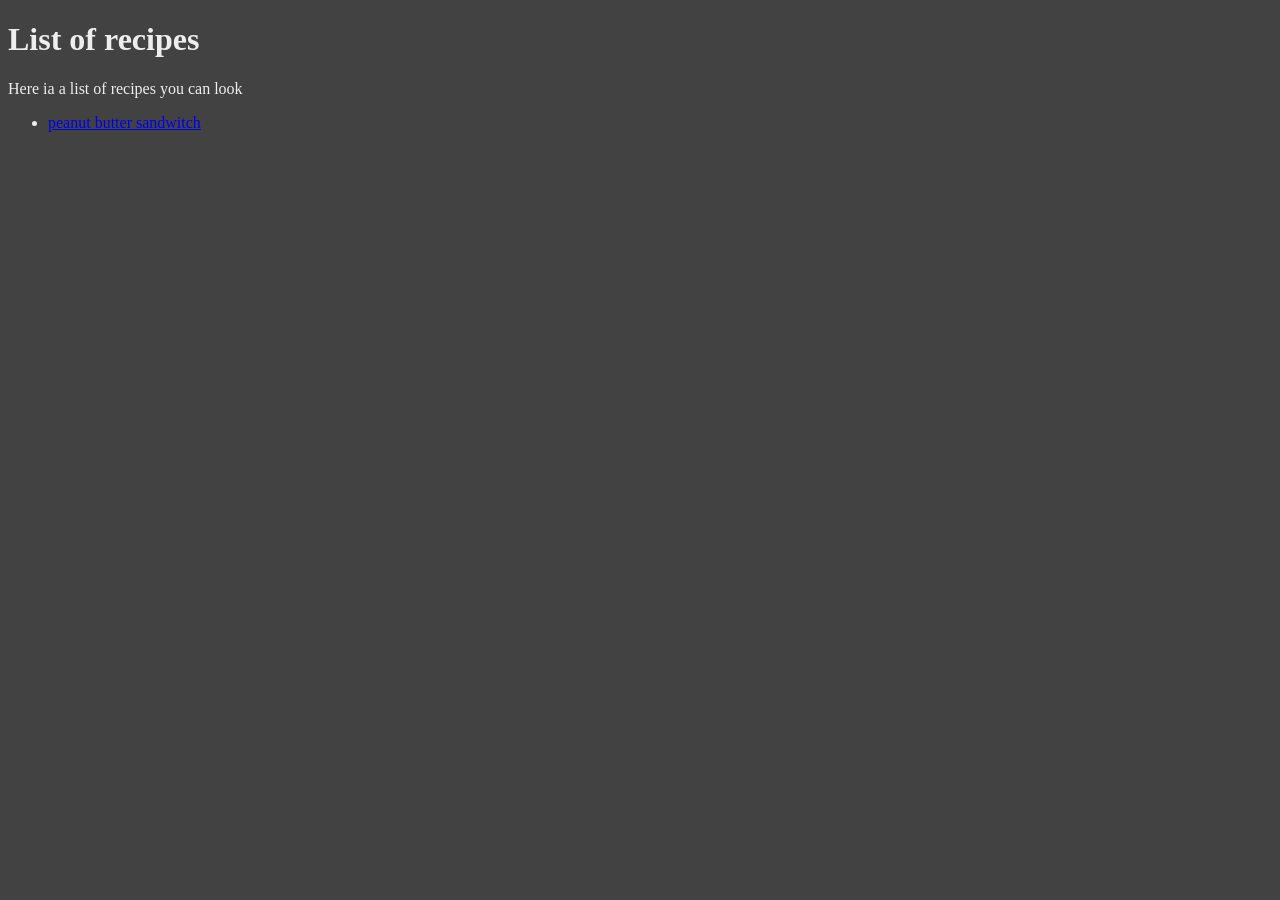
==== index.html @ 87559bda "add index and a recipe page for pbj sandwitch" ====
<!DOCTYPE html>
<html lang="en">
<head>
    <meta charset="UTF-8">
    <meta name="viewport" content="width=device-width, initial-scale=1.0">
    <title>Document</title>
    <style>
        body {
        color: #eeeeee; /* Replace with any color code or name */
        }
    </style>
</head>
<body style="background-color: #424242;">
    <h1>List of recipes</h1>
    <p>Here ia a list of recipes you can look</p>
    <ul>
        <li>
            <a href="./recipes/pbj.html">peanut butter sandwitch</a>
        </li>
    </ul>
    
</body>
</html>
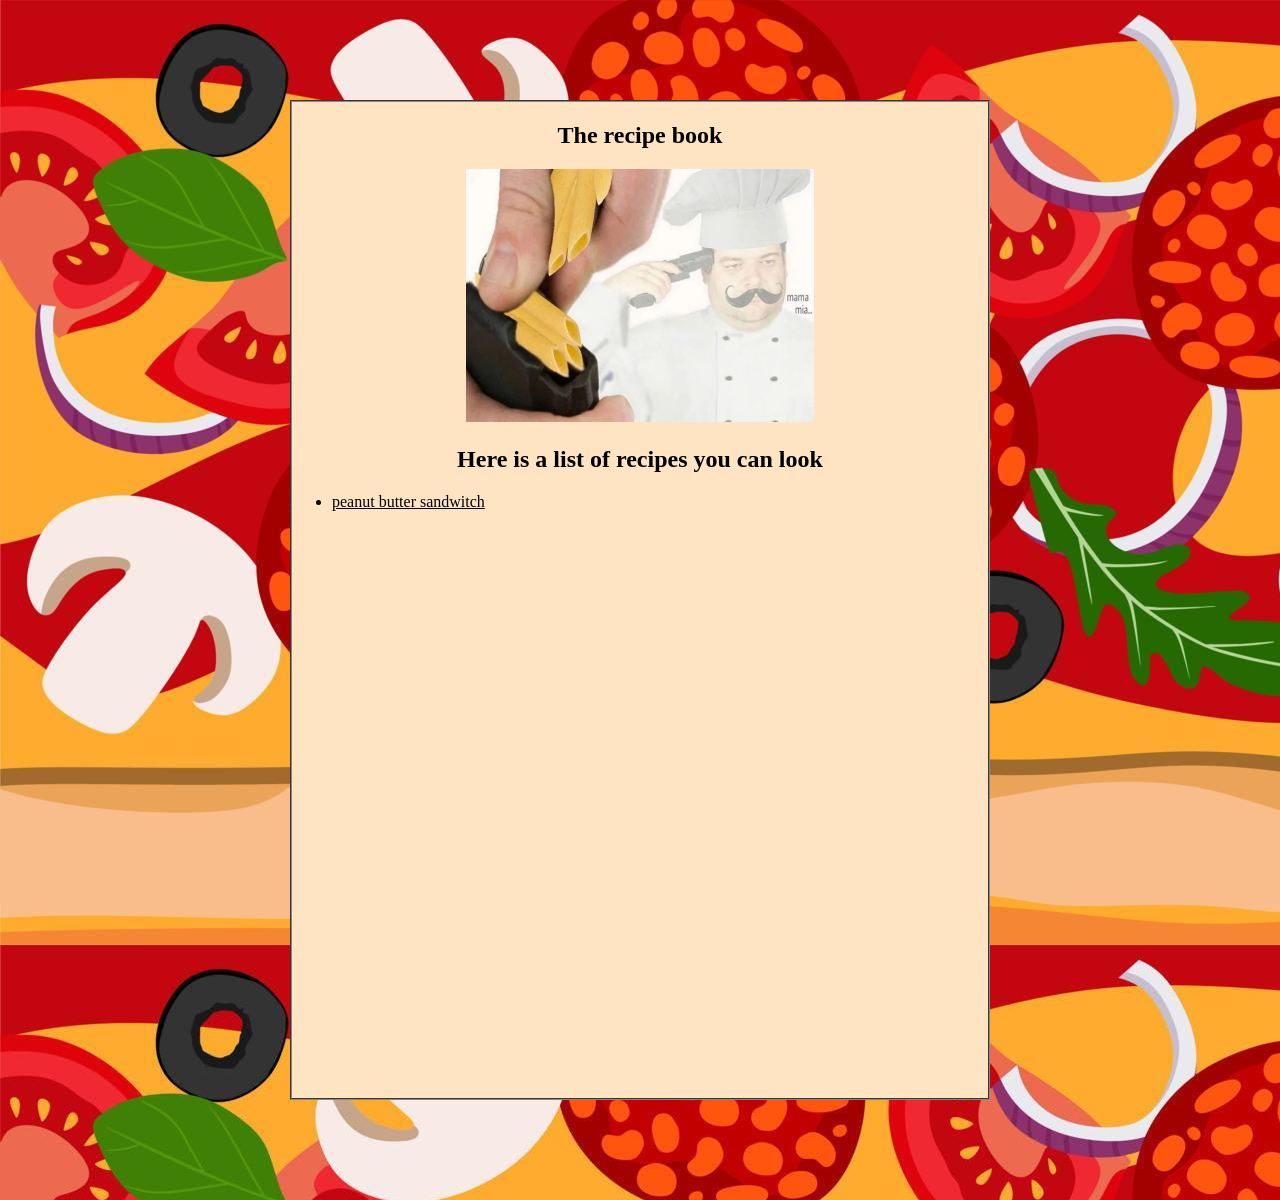
==== commit 1969c0d1: "edit website look to not be plain looking as instructed by TOP/foundations-block-and-inline in the a" ====
--- a/index.html
+++ b/index.html
@@ -4,20 +4,19 @@
     <meta charset="UTF-8">
     <meta name="viewport" content="width=device-width, initial-scale=1.0">
     <title>Document</title>
-    <style>
-        body {
-        color: #eeeeee; /* Replace with any color code or name */
-        }
-    </style>
+    <link href="style.css" rel="stylesheet">
 </head>
-<body style="background-color: #424242;">
-    <h1>List of recipes</h1>
-    <p>Here ia a list of recipes you can look</p>
-    <ul>
-        <li>
-            <a href="./recipes/pbj.html">peanut butter sandwitch</a>
-        </li>
-    </ul>
+<body>
+    <article class="a">
+        <h1>The recipe book</h1>
+        <img class="banner" src="./images/mama-mia-owie.webp" alt="chef_paglicci_is_kill.webp">
+        <h2>Here is a list of recipes you can look</h2>
+        <ul class="list">
+            <li>
+                <a class="click" href="./recipes/pbj.html">peanut butter sandwitch</a>
+            </li>
+        </ul>
+    </article>
     
 </body>
 </html>
--- a/style.css
+++ b/style.css
@@ -0,0 +1,62 @@
+* {
+  box-sizing: border-box;
+}
+
+body {
+    background-image: url('./images/ingredients-backdrop.jpg');
+    /* padding: 10% */
+}
+
+article {
+    background-color: bisque;
+    border: 2px solid rgb(139, 134, 134);
+    border-style: groove ;
+    max-width: 700px;
+    height: 1000px;
+    margin: 100px auto;
+}
+
+.banner {
+    width: 50%;
+}
+
+p {
+    /* border: 2px solid green; */
+    padding: 10px 10%;
+}
+
+.a .list {
+    width: 200px;
+    text-align: left;
+    /* border: 2px solid green; */
+    margin-right: 200px;
+}
+
+.a .ingredients {
+    /* border: 2px solid red; */
+    text-align: left;
+}
+
+.a {
+    /* border: 2px solid red; */
+    text-align: center;
+}
+
+.click {
+    color: black;
+}
+
+.caption {
+    /* border: 2px solid salmon; */
+    max-width: 400px ;
+}
+
+.caption img {
+    width: 100%;
+    height: auto;
+}
+
+.caption figcaption {
+    text-align: left;      
+    font-style: italic;  
+}
